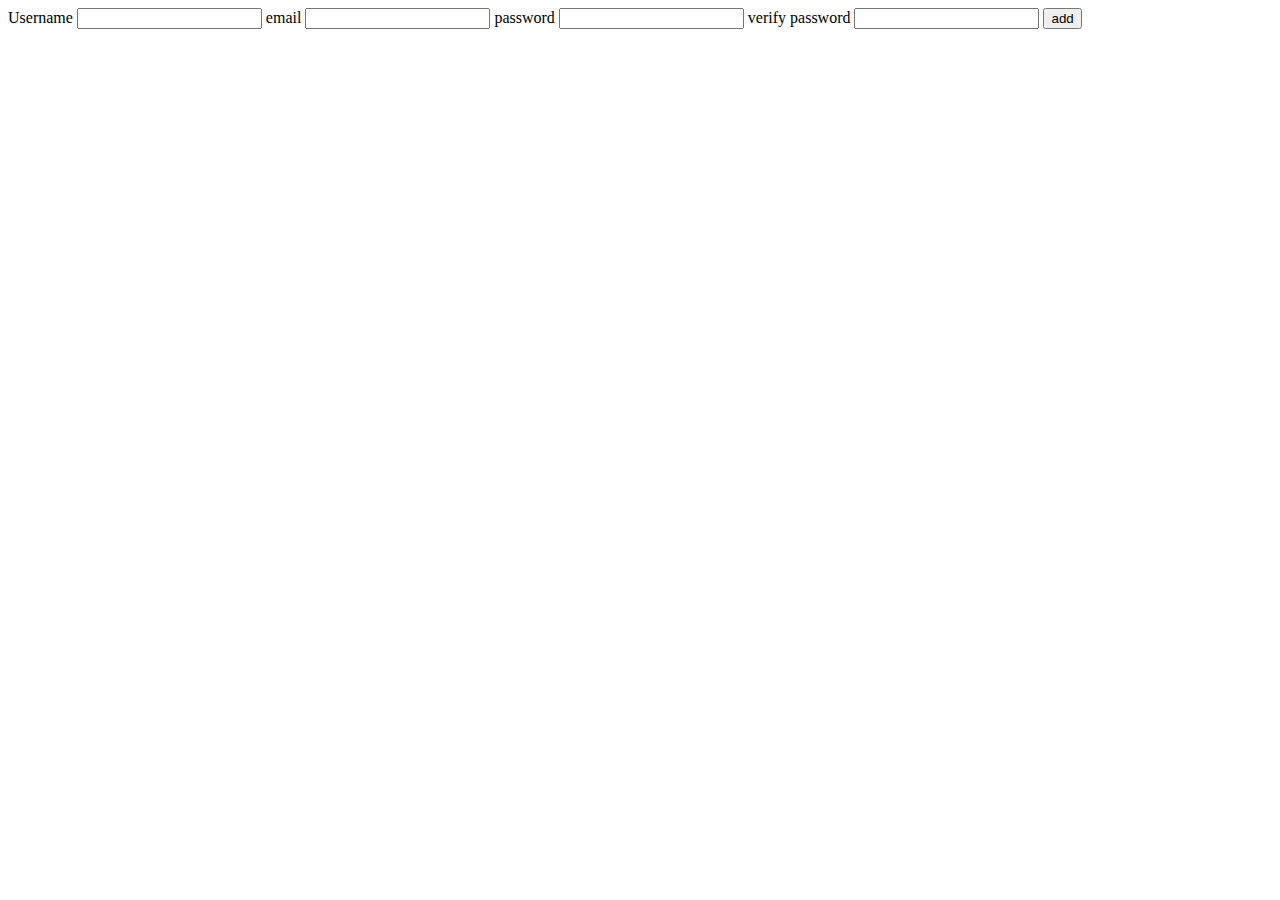
==== src/main/resources/templates/user/add.html @ f8a09b30 "model binding studio work" ====
<!DOCTYPE html>
<html lang="en" xmlns:th="https://www.thymeleaf.org/">
<head>
    <meta charset="UTF-8"/>
    <title>Title</title>
</head>
<body>
   <form method="post">
      <label>Username
         <input type="text" name="username" th:value="${username}">
      </label>
      <label>email
         <input type="email" name="email" th:value="${email}">
      </label>
      <label>password
         <input type="password" name="password">
      </label>
      <label>verify password
         <input type="password" name="verify">
      </label>
      <input type="submit" value="add">
   </form>
</body>
</html>
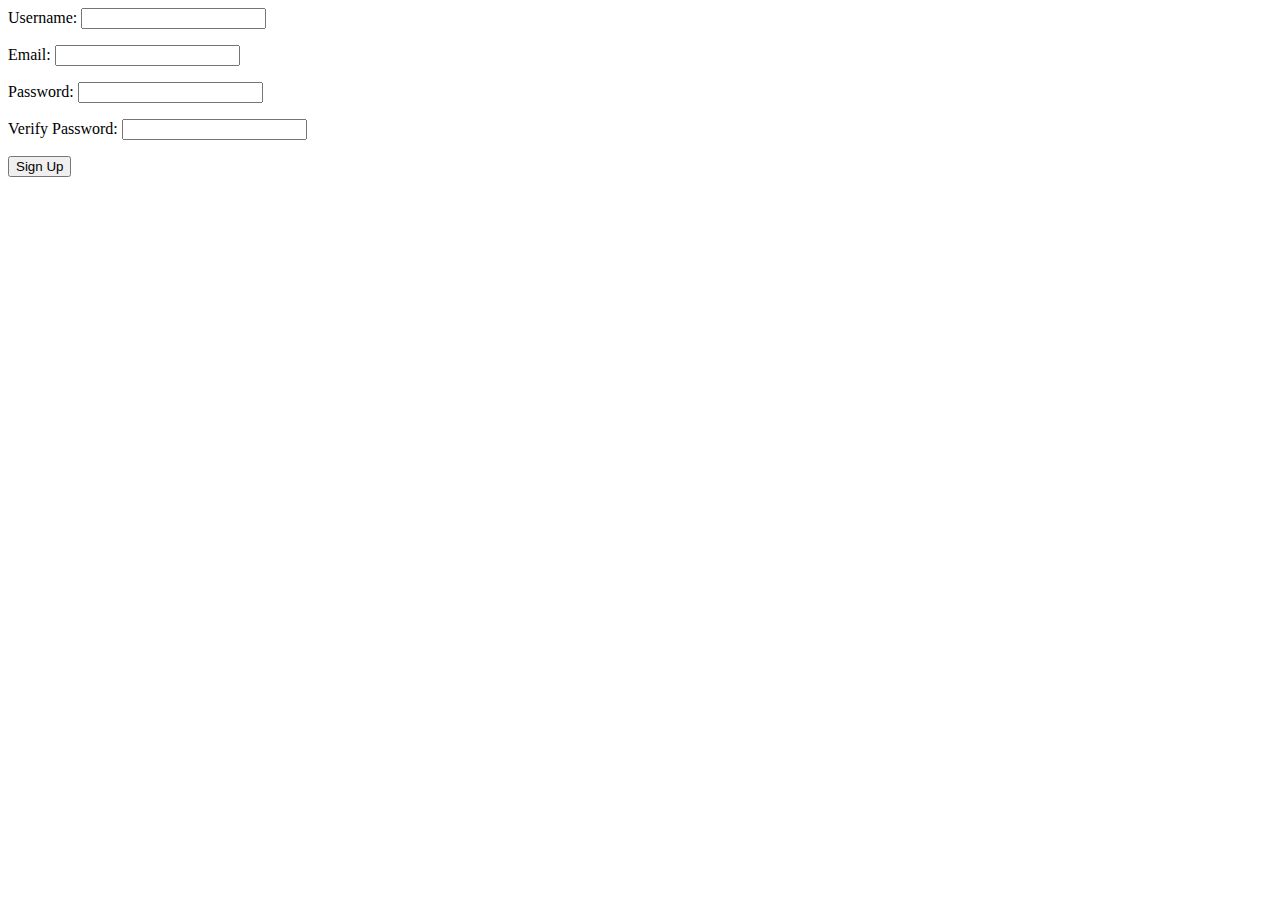
==== commit 8bbeae74: "did basic studio" ====
--- a/src/main/resources/templates/user/add.html
+++ b/src/main/resources/templates/user/add.html
@@ -1,24 +1,41 @@
 <!DOCTYPE html>
-<html lang="en" xmlns:th="https://www.thymeleaf.org/">
+<html lang="en" xmlns:th = "http://www.thymeleaf.org/">
 <head>
-    <meta charset="UTF-8"/>
-    <title>Title</title>
+  <meta charset="UTF-8">
+  <link href="../static/styles.css" th:href="@{/styles.css}" rel="stylesheet" />
+  <title>Sign Up</title>
 </head>
 <body>
-   <form method="post">
-      <label>Username
-         <input type="text" name="username" th:value="${username}">
-      </label>
-      <label>email
-         <input type="email" name="email" th:value="${email}">
-      </label>
-      <label>password
-         <input type="password" name="password">
-      </label>
-      <label>verify password
-         <input type="password" name="verify">
-      </label>
-      <input type="submit" value="add">
-   </form>
+<form method = 'post' th:action="@{/user}">
+  <label>
+    Username:
+    <input th:field="${user.username}">
+    <p th:errors="${user.username}"></p>
+  </label>
+
+  <label>
+    Email:
+    <input th:field="${user.email}">
+    <p th:errors="${user.email}"></p>
+
+  </label>
+
+  <label>
+    Password:
+    <input type = 'password' th:field="${user.password}">
+    <p th:errors="${user.password}"></p>
+
+  </label>
+
+  <label>
+    Verify Password:
+    <input type = 'password' name = 'verify'>
+  </label>
+
+  <p th:text="${error}"></p>
+
+  <input type = 'submit' value = 'Sign Up'>
+</form>
+
 </body>
 </html>